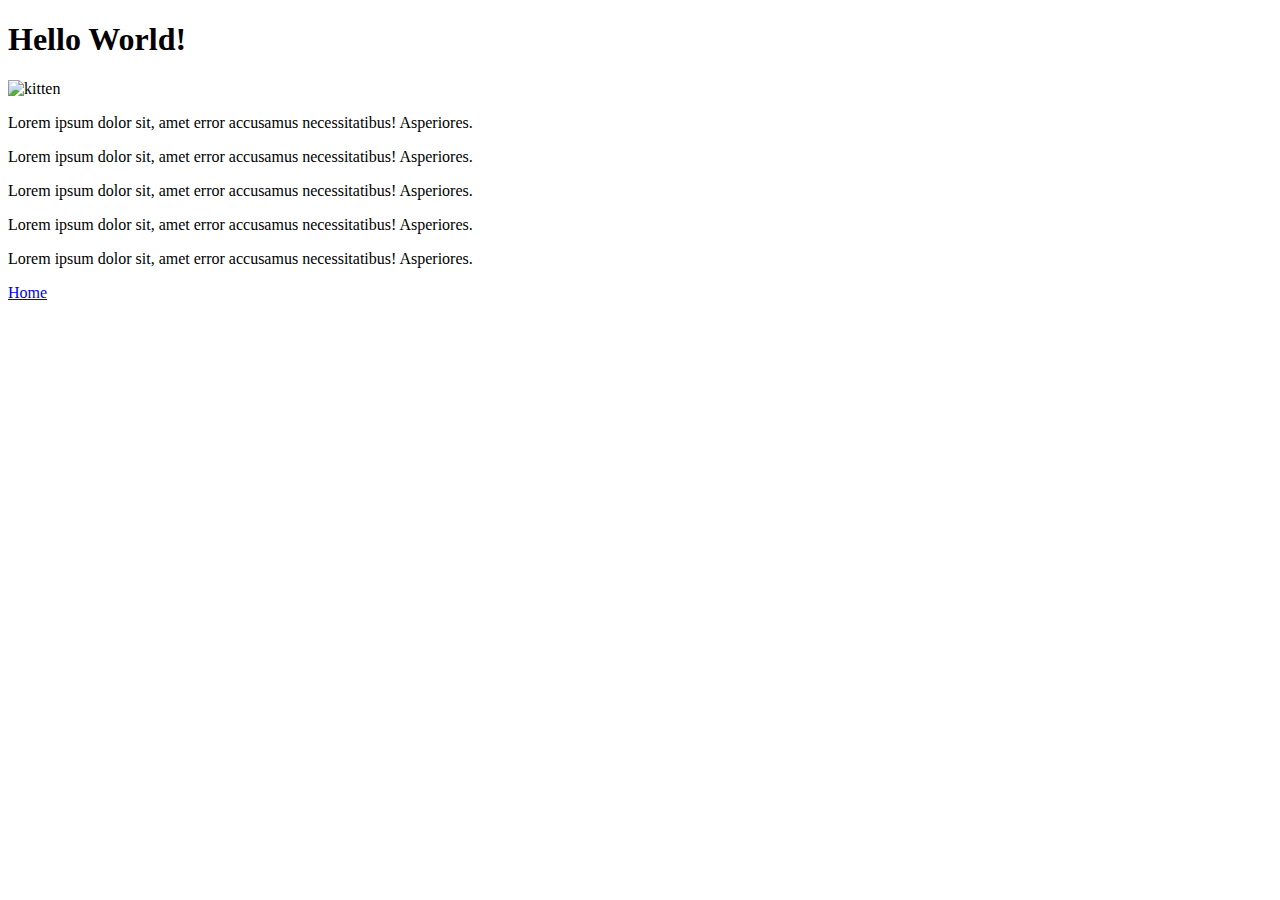
==== BasicHTML/index.html @ cfbc14a2 "basichtmlchanges" ====
<!DOCTYPE html>
<html lang="en">
<head>
    <meta charset="UTF-8">
    <meta http-equiv="X-UA-Compatible" content="IE=edge">
    <meta name="viewport" content="width=device-width, initial-scale=1.0">
    <title>Document</title>
</head>
<body>
    <h1>Hello World!</h1>
    <img src="webFund/html/BasicHTML/pexels-photo-2835623.jpeg" alt="kitten">
    <p>Lorem ipsum dolor sit, amet error accusamus necessitatibus! Asperiores.</p>
    <p>Lorem ipsum dolor sit, amet error accusamus necessitatibus! Asperiores.</p>
    <p>Lorem ipsum dolor sit, amet error accusamus necessitatibus! Asperiores.</p>
    <p>Lorem ipsum dolor sit, amet error accusamus necessitatibus! Asperiores.</p>
    <p>Lorem ipsum dolor sit, amet error accusamus necessitatibus! Asperiores.</p>
    <a href="http://codingdojo.com">Home</a>
</body>
</html>
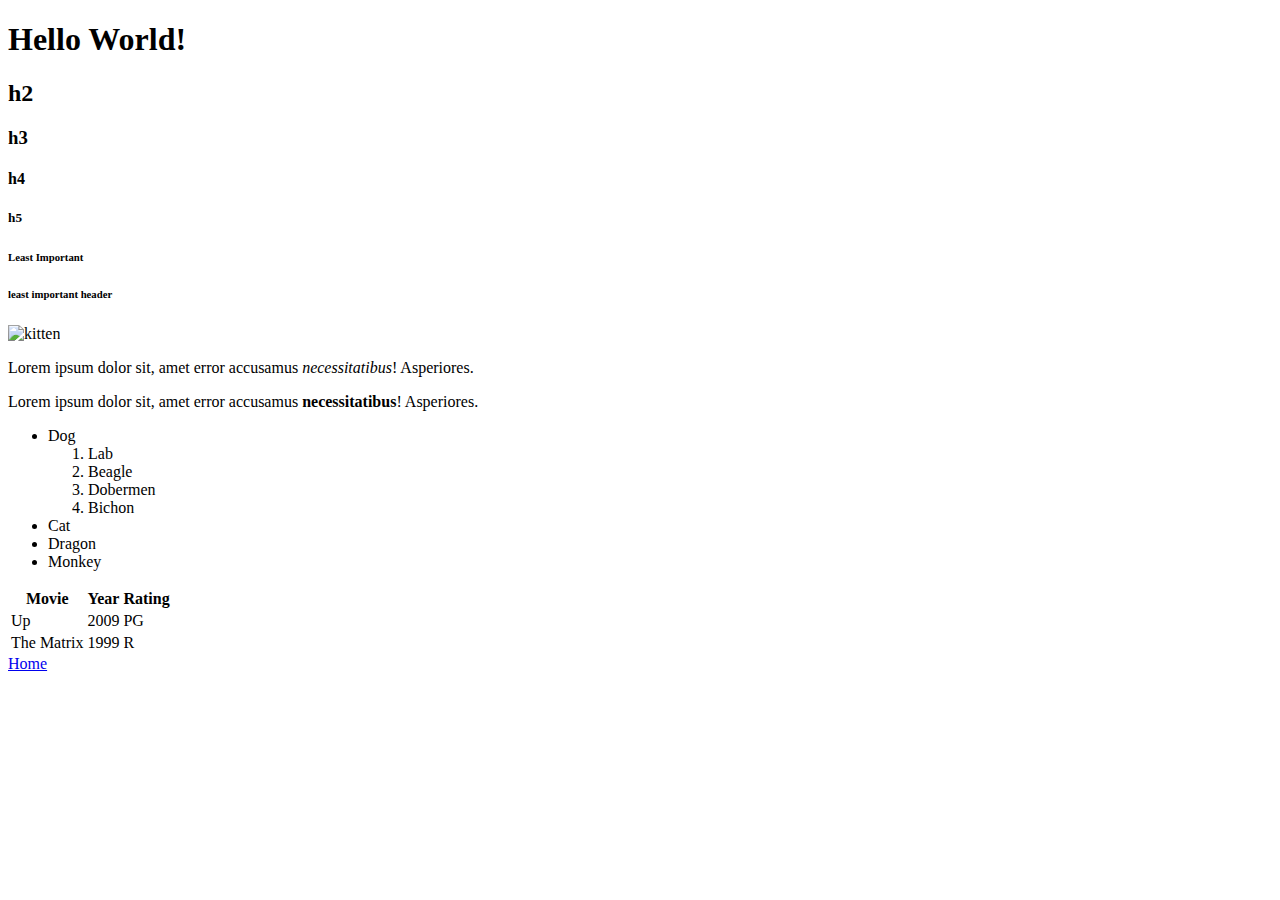
==== commit 64f9898a: "dictionaryEntryChanges" ====
--- a/BasicHTML/index.html
+++ b/BasicHTML/index.html
@@ -8,12 +8,44 @@
 </head>
 <body>
     <h1>Hello World!</h1>
+    <h2>h2</h2>
+    <h3>h3</h3>
+    <h4>h4</h4>
+    <h5>h5</h5>
+    <h6>Least Important</h6>
+<h6>least important header</h6>
     <img src="webFund/html/BasicHTML/pexels-photo-2835623.jpeg" alt="kitten">
-    <p>Lorem ipsum dolor sit, amet error accusamus necessitatibus! Asperiores.</p>
-    <p>Lorem ipsum dolor sit, amet error accusamus necessitatibus! Asperiores.</p>
-    <p>Lorem ipsum dolor sit, amet error accusamus necessitatibus! Asperiores.</p>
-    <p>Lorem ipsum dolor sit, amet error accusamus necessitatibus! Asperiores.</p>
-    <p>Lorem ipsum dolor sit, amet error accusamus necessitatibus! Asperiores.</p>
+    <p>Lorem ipsum dolor sit, amet error accusamus <em>necessitatibus</em>! Asperiores.</p>
+    <p>Lorem ipsum dolor sit, amet error accusamus <strong>necessitatibus</strong>! Asperiores.</p>
+    <ul>
+        <li>Dog</li>
+            <ol>
+                <li>Lab</li>
+                <li>Beagle</li>
+                <li>Dobermen</li>
+                <li>Bichon</li>
+            </ol>
+        <li>Cat</li>
+        <li>Dragon</li>
+        <li>Monkey</li>
+    </ul>
+    <table>
+        <tr>
+            <th>Movie</th>
+            <th>Year</th>
+            <th>Rating</th>
+        </tr>
+        <tr>
+            <td>Up</td>
+            <td>2009</td>
+            <td>PG</td>
+        </tr>
+        <tr>
+            <td>The Matrix</td>
+            <td>1999</td>
+            <td>R</td>
+        </tr>
+    </table>
     <a href="http://codingdojo.com">Home</a>
 </body>
 </html>